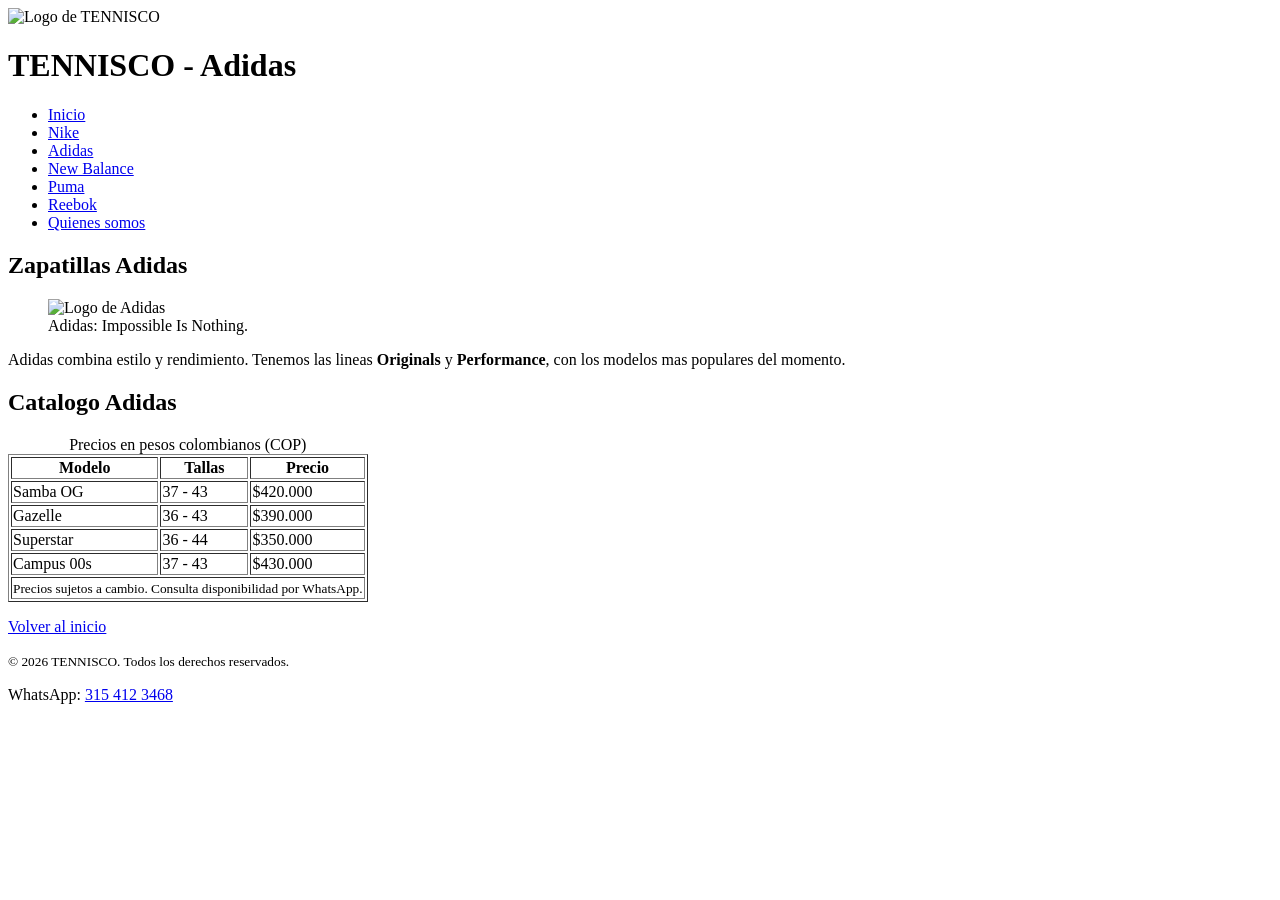
==== adidas.html @ 5d014da6 "Add files via upload" ====
<!DOCTYPE html>
<!--
  ARCHIVO  : adidas.html (pagina de productos Adidas)
  PROYECTO : TENNISCO - Fundamentos Web - UNIAJC
-->
<html lang="es">

<head>
  <meta charset="UTF-8">
  <meta name="viewport" content="width=device-width, initial-scale=1.0">
  <meta name="description" content="Zapatillas Adidas originales en TENNISCO Cali.">
  <title>Adidas | TENNISCO</title>
  <link rel="icon" href="img/logo.png" type="image/png">
</head>

<body>

  <header>
    <img src="img/logo.png" alt="Logo de TENNISCO" width="100" height="100">
    <h1>TENNISCO - Adidas</h1>

    <nav>
      <ul>
        <li><a href="index.html">Inicio</a></li>
        <li><a href="nike.html">Nike</a></li>
        <li><a href="adidas.html">Adidas</a></li>
        <li><a href="new-balance.html">New Balance</a></li>
        <li><a href="puma.html">Puma</a></li>
        <li><a href="reebok.html">Reebok</a></li>
        <li><a href="quienes-somos.html">Quienes somos</a></li>
      </ul>
    </nav>
  </header>

  <main>

    <section>
      <h2>Zapatillas Adidas</h2>

      <figure>
        <img src="img/adidas.jpg" alt="Logo de Adidas"
             width="300" height="200">
        <figcaption>Adidas: Impossible Is Nothing.</figcaption>
      </figure>

      <p>Adidas combina estilo y rendimiento. Tenemos las lineas
      <strong>Originals</strong> y <strong>Performance</strong>,
      con los modelos mas populares del momento.</p>
    </section>

    <section>
      <h2>Catalogo Adidas</h2>

      <table border="1">
        <caption>Precios en pesos colombianos (COP)</caption>
        <thead>
          <tr>
            <th scope="col">Modelo</th>
            <th scope="col">Tallas</th>
            <th scope="col">Precio</th>
          </tr>
        </thead>
        <tbody>
          <tr>
            <td>Samba OG</td>
            <td>37 - 43</td>
            <td>$420.000</td>
          </tr>
          <tr>
            <td>Gazelle</td>
            <td>36 - 43</td>
            <td>$390.000</td>
          </tr>
          <tr>
            <td>Superstar</td>
            <td>36 - 44</td>
            <td>$350.000</td>
          </tr>
          <tr>
            <td>Campus 00s</td>
            <td>37 - 43</td>
            <td>$430.000</td>
          </tr>
        </tbody>
        <tfoot>
          <tr>
            <td colspan="3"><small>Precios sujetos a cambio.
              Consulta disponibilidad por WhatsApp.</small></td>
          </tr>
        </tfoot>
      </table>
    </section>

    <p><a href="index.html">Volver al inicio</a></p>

  </main>

  <footer>
    <p><small>&copy; 2026 TENNISCO. Todos los derechos reservados.</small></p>
    <p>WhatsApp: <a href="https://wa.me/573154123468"
       target="_blank" rel="noopener noreferrer">315 412 3468</a></p>
  </footer>

</body>
</html>
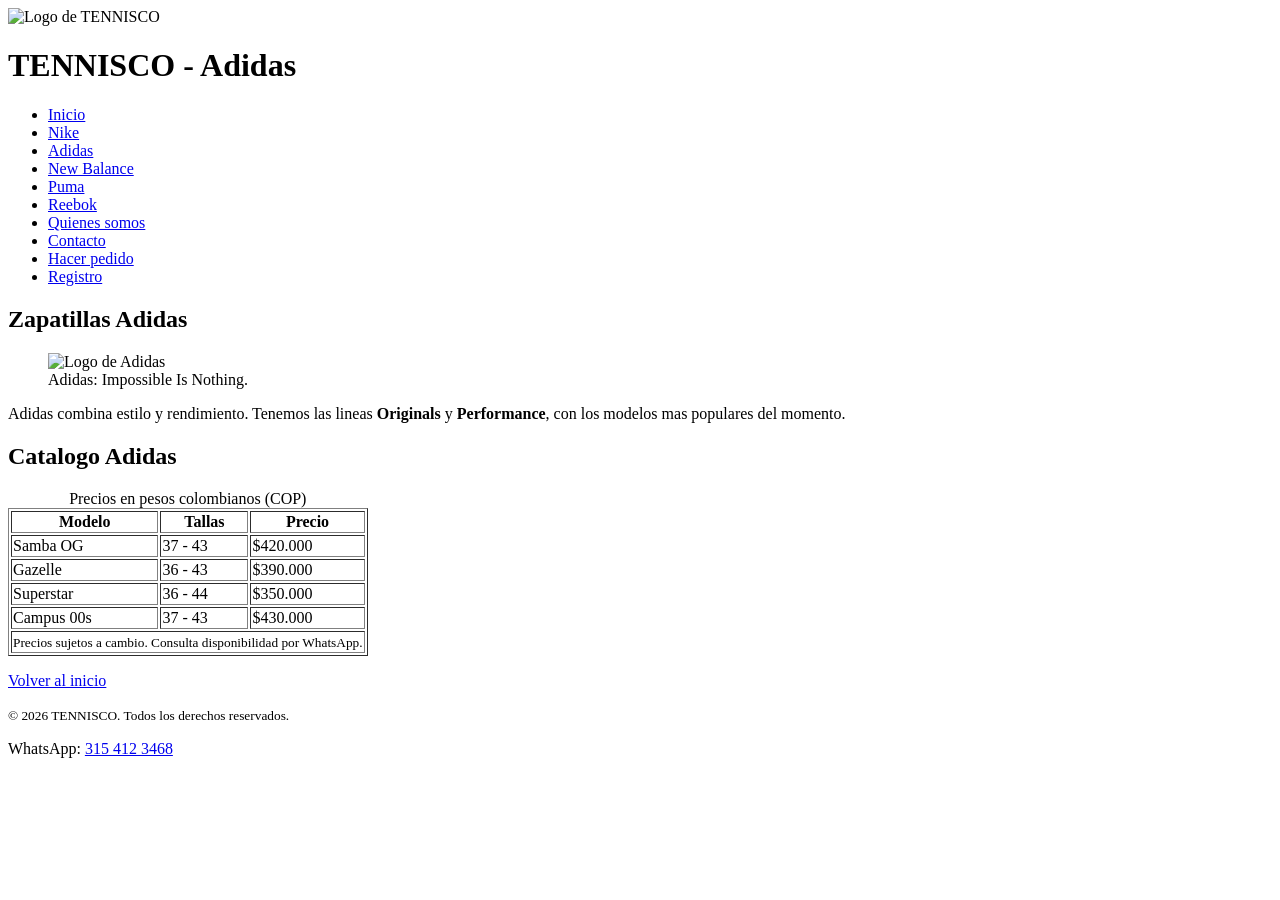
==== commit cbcbc157: "Add files via upload" ====
--- a/adidas.html
+++ b/adidas.html
@@ -28,6 +28,9 @@
         <li><a href="puma.html">Puma</a></li>
         <li><a href="reebok.html">Reebok</a></li>
         <li><a href="quienes-somos.html">Quienes somos</a></li>
+        <li><a href="contacto.html">Contacto</a></li>
+        <li><a href="pedido.html">Hacer pedido</a></li>
+        <li><a href="registro.html">Registro</a></li>
       </ul>
     </nav>
   </header>
